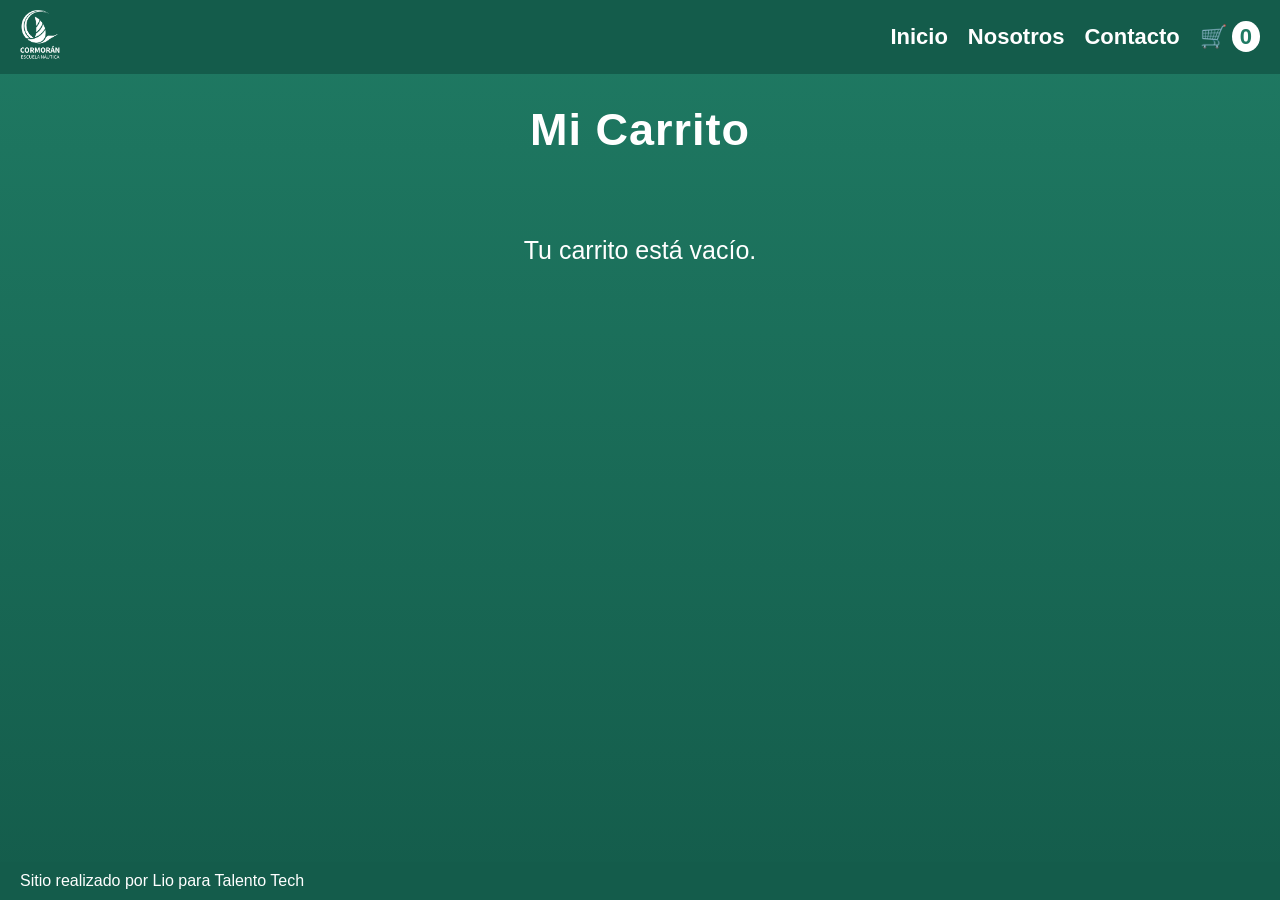
==== pages/carrito.html @ be04e5ae "Entrega final proyecto" ====
<!doctype html>
<html lang="es">
<head>
    <meta charset="UTF-8">
    <meta name="viewport" content="width=device-width, initial-scale=1.0">

    <link rel="stylesheet" href="../css/styles.css">

    <title>Carrito</title>
</head>

<body>

<header>
    <div class="div-logo">
        <a href="../index.html">
            <img src="../img/logo.png" class="logo-img">
        </a>
    </div>

    <nav class="header-nav">
        <ul>
            <li>
                <a href="../index.html">Inicio</a>
            </li>

            <li>
                <a href="./about.html">Nosotros</a>
            </li>

            <li>
                <a href="./contacto.html">Contacto</a>
            </li>

            <li>
                <a href="./carrito.html">🛒<span id="contador-carrito">0</span></a>
            </li>
        </ul>
    </nav>
</header>

<main>

    <h1>Mi Carrito</h1>

    <section
        id="contenedor-carrito"
        class="contenedor-tarjetas">
    </section>

    <div id="acciones-carrito" class="acciones-carrito"></div>
    <section id="resumen-carrito"></section>

</main>

<footer>
    <p>
        Sitio realizado por Lio para Talento Tech
    </p>
</footer>

<script
    type="module"
    src="../js/carrito.js">
</script>

</body>
</html>
---- css/styles.css ----
/* -------------------------------------------------------------------------- */
/*                                RESET GENERAL                               */
/* -------------------------------------------------------------------------- */
* {
  margin: 0;
  padding: 0;
  box-sizing: border-box;
}

html {
  font-size: 62.5%;
}

/* -------------------------------------------------------------------------- */
/*                                VARIABLES (COLORES)                         */
/* -------------------------------------------------------------------------- */
:root {
  --verde-principal: #1f7a63;
  --verde-oscuro: #145c4b;
  --verde-claro: #2e9c7f;
  --blanco: #ffffff;
  --gris-texto: #e6f2ef;
}

/* -------------------------------------------------------------------------- */
/*                                BODY / FONDO                                */
/* -------------------------------------------------------------------------- */
body {
  font-family: "Poppins", sans-serif;
  font-size: 1.6rem;
  color: var(--blanco);

  /* Fondo limpio SIN imagen (evita cortes raros) */
  background: linear-gradient(
    180deg,
    var(--verde-principal),
    var(--verde-oscuro)
  );

  display: flex;
  flex-direction: column;
  min-height: 100vh;
}

/* -------------------------------------------------------------------------- */
/*                                HEADER / NAV                                */
/* -------------------------------------------------------------------------- */
header {
  background: var(--verde-oscuro);
  width: 100%;
  padding: 1rem 2rem;

  display: flex;
  justify-content: space-between;
  align-items: center;
}

.div-logo {
  font-weight: bold;
}

.logo,
.header-nav ul li a {
  text-decoration: none;
  font-size: 2.2rem;
  font-weight: 700;
  color: var(--blanco);
}

.header-nav ul {
  list-style: none;
  display: flex;
  gap: 2rem;
}

/* -------------------------------------------------------------------------- */
/*                                LOGO IMAGEN                                 */
/* -------------------------------------------------------------------------- */
.logo-img {
  height: 50px; /* tamaño base */
  width: auto;
  object-fit: contain;
}

/* Para que no se rompa en mobile */
@media (max-width: 600px) {
  .logo-img {
    height: 40px;
  }
}

/* -------------------------------------------------------------------------- */
/*                                CONTENEDOR MAIN                             */
/* -------------------------------------------------------------------------- */
main {
  width: 90%;
  max-width: 1200px;
  margin: auto;
  padding-bottom: 2rem;

  flex: 1;

  display: flex;
  flex-direction: column;
  align-items: center;
}

/* -------------------------------------------------------------------------- */
/*                                TIPOGRAFÍA                                  */
/* -------------------------------------------------------------------------- */
h1 {
  font-size: 4.5rem;
  font-weight: 800;
  text-align: center;
  letter-spacing: 1px;
  margin: 3rem 0;
}

h2 {
  font-size: 2.8rem;
  text-transform: uppercase;
  text-align: center;
  margin: 3rem 0;
}

.parrafo {
  width: 80%;
  text-align: center;
  font-size: 1.8rem;
  padding: 2rem;
  color: var(--gris-texto);
}

/* -------------------------------------------------------------------------- */
/*                                BOTONES                                     */
/* -------------------------------------------------------------------------- */
.btn {
  border: none;
  font-size: 1.5rem;
  font-weight: 700;
  padding: 1rem 2rem;
  border-radius: 2rem;
  cursor: pointer;

  background-color: var(--blanco);
  color: var(--verde-principal);

  transition: all 0.3s ease;
}

.btn:hover {
  background-color: var(--verde-claro);
  color: var(--blanco);
}

/* -------------------------------------------------------------------------- */
/*                                   HERO                                     */
/* -------------------------------------------------------------------------- */

.hero {
  width: 100%;
  height: 85vh;

  background:
    linear-gradient(
      rgba(0, 0, 0, 0.55),
      rgba(0, 0, 0, 0.55)
    ),
    url("../img/hero.jpg");

  background-size: cover;
  background-position: center;

  border-radius: 0 0 2rem 2rem;

  display: flex;
  justify-content: center;
  align-items: center;

  margin-bottom: 5rem;
}

.hero-overlay {
  text-align: center;
  padding: 2rem;
}

.hero-overlay h1 {
  font-size: 7rem;
  margin-bottom: 2rem;

  text-shadow: 0 4px 10px rgba(0, 0, 0, 0.5);
}

.hero-overlay p {
  font-size: 2.2rem;
  margin-bottom: 3rem;

  color: var(--gris-texto);

  text-shadow: 0 2px 8px rgba(0, 0, 0, 0.5);
}

.hero-btn {
  text-decoration: none;
  display: inline-block;
}

/* -------------------------------------------------------------------------- */
/*                                TARJETAS (PRODUCTOS)                        */
/* -------------------------------------------------------------------------- */
.contenedor-tarjetas {
  margin-top: 2rem;

  display: flex;
  justify-content: center;
  align-items: center;
  flex-wrap: wrap;

  gap: 2rem;
}

.card {
  background: rgba(255, 255, 255, 0.15);
  color: var(--blanco);
  border: 1px solid rgba(255, 255, 255, 0.1);

  width: 30rem;
  border-radius: 1.5rem;
  overflow: hidden;

  display: flex;
  flex-direction: column;
  align-items: center;
  gap: 1rem;

  padding-bottom: 2rem;

  transition: transform 0.3s ease;
}

.card:hover {
  transform: translateY(-5px);
}

.card img {
  width: 100%;
  height: 18rem;
  object-fit: cover;
}

.card h3 {
  font-size: 1.8rem;
}

.card p {
  font-size: 1.4rem;
}

/* -------------------------------------------------------------------------- */
/*                                FORMULARIO CONTACTO                         */
/* -------------------------------------------------------------------------- */
.form-contacto {
  background: rgba(255, 255, 255, 0.15);

  width: 100%;
  max-width: 50rem;

  font-size: 1.6rem;
  padding: 3rem;
  border-radius: 1.5rem;

  display: flex;
  flex-direction: column;
  gap: 2rem;
}

.grupo-input {
  display: flex;
  flex-direction: column;
}

input,
textarea {
  padding: 1rem;
  border-radius: 0.5rem;
  border: none;
  margin-top: 0.5rem;
}


/* -------------------------------------------------------------------------- */
/*                                ABOUT HERO                                  */
/* -------------------------------------------------------------------------- */

.about-hero {
  width: 100%;
  height: 50vh;

  background: linear-gradient(
    rgba(0, 0, 0, 0.65),
    rgba(0, 0, 0, 0.65)
  ),
  url("../img/about-banner.jpg");

  background-size: cover;
  background-position: center;

  border-radius: 0 0 2rem 2rem;

  display: flex;
  justify-content: center;
  align-items: center;

  margin-bottom: 5rem;
}

.overlay {
  text-align: center;
  padding: 2rem;
}

.overlay h1 {
  font-size: 6rem;
  margin-bottom: 2rem;
  text-shadow: 0 4px 10px rgba(0, 0, 0, 0.6);
}

.overlay p {
  font-size: 2rem;
  max-width: 700px;
  text-shadow: 0 2px 8px rgba(0, 0, 0, 0.6);
}

/* -------------------------------------------------------------------------- */
/*                                ABOUT TEXTO                                 */
/* -------------------------------------------------------------------------- */

.about-page {
  width: 100%;
  max-width: 1000px;

  background: rgba(255, 255, 255, 0.08);

  border-radius: 2rem;

  padding: 5rem 4rem;

  margin-bottom: 5rem;
}

.about-contenido {
  text-align: center;
}

.about-contenido p {
  font-size: 2rem;
  line-height: 1.8;

  color: var(--gris-texto);

  margin-bottom: 2rem;
}

/* -------------------------------------------------------------------------- */
/*                                ABOUT CARDS                                 */
/* -------------------------------------------------------------------------- */

.about-cards {
  width: 100%;

  display: flex;
  justify-content: center;
  flex-wrap: wrap;

  gap: 3rem;

  margin-bottom: 6rem;
}

.about-card {
  width: 32rem;

  background: rgba(255, 255, 255, 0.1);

  border-radius: 2rem;

  overflow: hidden;

  text-align: center;

  padding-bottom: 2rem;

  transition: transform 0.3s ease;
}

.about-card:hover {
  transform: translateY(-8px);
}

.about-card img {
  width: 100%;
  height: 22rem;

  object-fit: cover;
}

.about-card h3 {
  font-size: 2.4rem;

  margin: 2rem 0 1rem 0;
}

.about-card p {
  font-size: 1.6rem;

  padding: 0 2rem;

  color: var(--gris-texto);
}

/* -------------------------------------------------------------------------- */
/*                                FOOTER                                      */
/* -------------------------------------------------------------------------- */
footer {
  background: var(--verde-oscuro);
  width: 100%;

  display: flex;
  justify-content: space-between;
  align-items: center;

  padding: 1rem 2rem;
}

.footer-list {
  list-style: none;
  display: flex;
  gap: 2rem;
}

.footer-list img {
  width: 4rem;
}

/* -------------------------------------------------------------------------- */
/*                                MEDIA QUERIES                               */
/* -------------------------------------------------------------------------- */
@media (max-width: 600px) {
  header,
  footer {
    flex-direction: column;
    text-align: center;
  }

  .parrafo {
    width: 100%;
  }

   /* HERO */
  .hero {
    height: 70vh;

    border-radius: 0 0 1.5rem 1.5rem;

    padding: 2rem;
  }

  .hero-overlay h1 {
    font-size: 4.5rem;
    line-height: 1.1;
  }

  .hero-overlay p {
    font-size: 1.8rem;
  }
}


   /* CARRITO */
.carrito-icono {
  text-decoration: none;
}

#contador-carrito {
  background: white;
  color: var(--verde-principal);
  border-radius: 50%;
  padding: .3rem .8rem;
  margin-left: .5rem;
  font-weight: bold;
}

.mensaje-carrito-vacio {
  font-size: 2.5rem;
  text-align: center;
  margin-top: 3rem;
}

.acciones-carrito {
  margin-top: 3rem;
}

.btn-eliminar-carrito {
  background: #d9534f;
  color: white;
}

.btn-vaciar-carrito {
  background: #f0ad4e;
  color: white;
}

#resumen-carrito {
  margin-top: 3rem;
  text-align: center;
}

#resumen-carrito h2 {
  font-size: 3rem;
  color: var(--blanco);
}
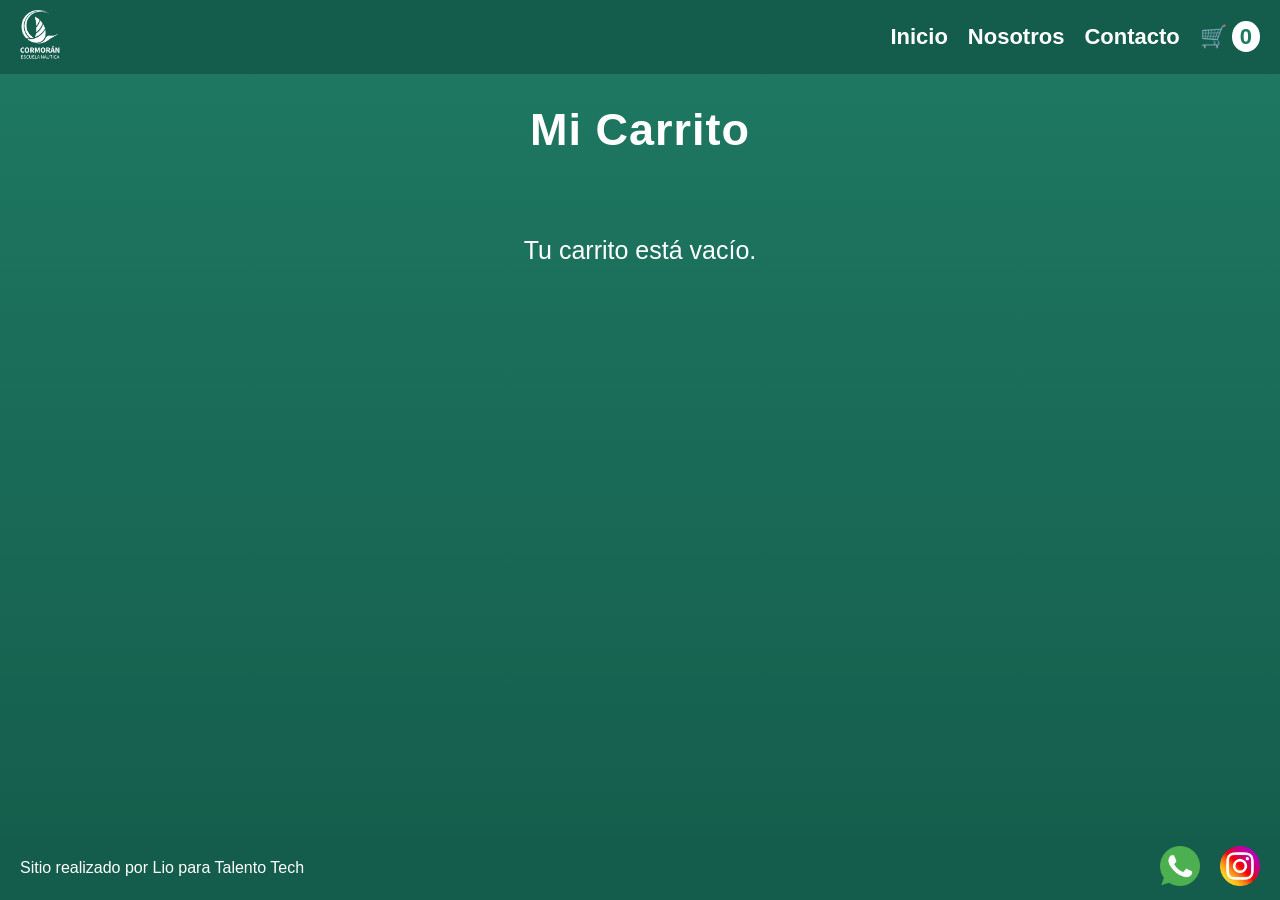
==== commit a979ff33: "correccion footer carrito" ====
--- a/pages/carrito.html
+++ b/pages/carrito.html
@@ -54,10 +54,14 @@
 </main>
 
 <footer>
-    <p>
-        Sitio realizado por Lio para Talento Tech
-    </p>
-</footer>
+      <p>Sitio realizado por Lio para Talento Tech</p>
+      <nav>
+        <ul class="footer-list">
+          <li><img src="../img/whatsapp.png" alt="logo de whatsapp" /></li>
+          <li><img src="../img/social.png" alt="logo de whatsapp" /></li>
+        </ul>
+      </nav>
+    </footer>
 
 <script
     type="module"
